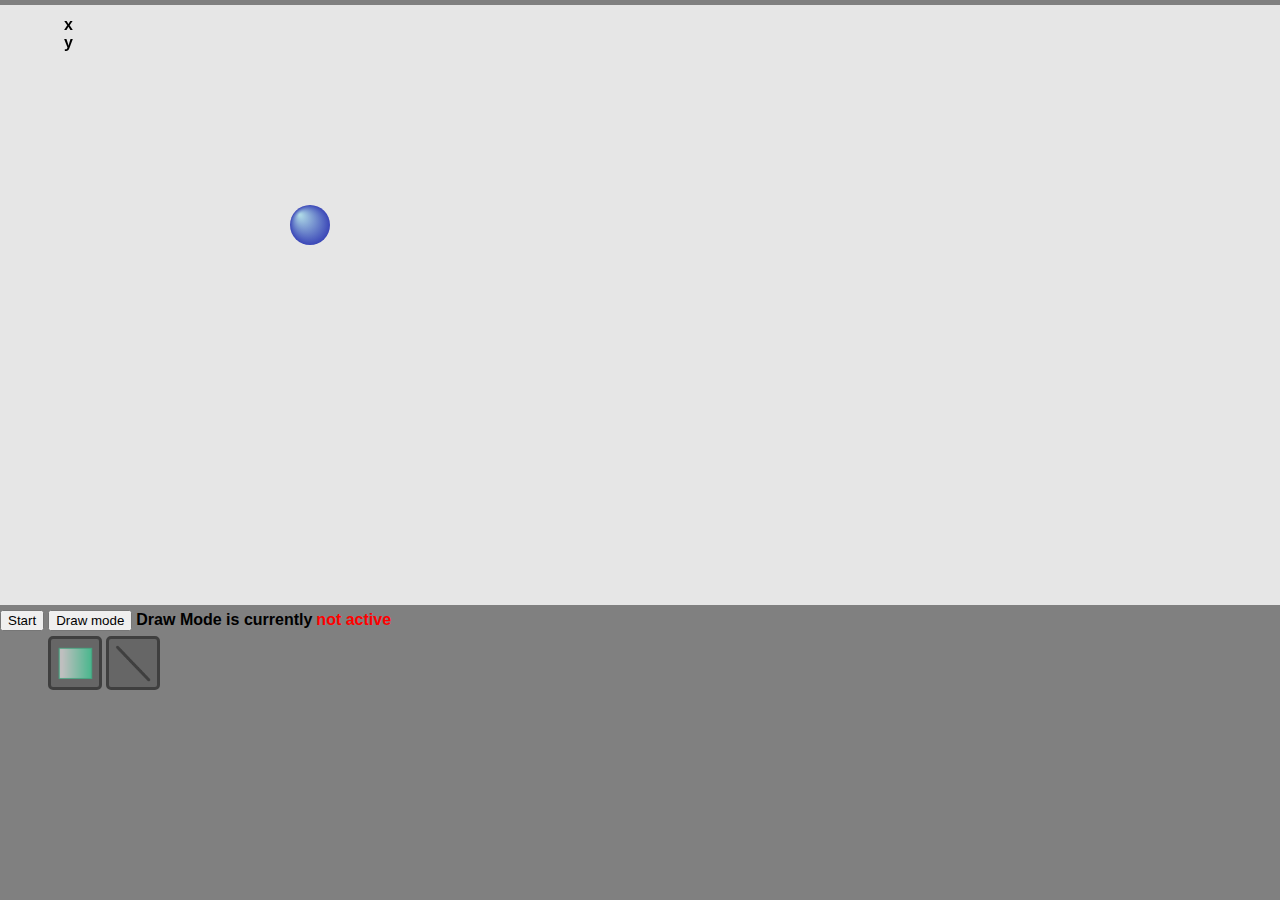
==== index.html @ 50dccf5f "Update and rename Balls.html to index.html" ====
<!DOCTYPE html>
<html lang="en">
<head>
    <meta charset="UTF-8">
    <meta name="viewport" content="width=device-width, initial-scale=1.0">
    <meta name="description" content="Version 0.3">
    <link rel="stylesheet" href="styles.css">
    <script src="physics.js" defer></script>
    <script src="canvas update.js" defer></script>
    <script src="draw mode.js" defer></script>
    <title>Ball</title>
</head>
<body>
    <div class="coordinates">
        <p id="xCoords">x</p>
        <p id="yCoords">y</p>
    </div>
    <canvas id="field" width="1400" height="600"></canvas>
    <div class="controls">
        <button onclick="start()">Start</button>
        <button onclick="toggleDraw()">Draw mode</button>
        <p>Draw Mode is currently</p>
        <p id="activeText">not active</p>
        <div class="shapes">
            <label>
                <input type="radio" name="shape" value="2" onclick="updateSelected(2)" disabled>
                <img src="Assets/square2.png" alt="Square Peg" draggable="false">
            </label>
            <label>
                <input type="radio" name="shape" value="3" onclick="updateSelected(3)" disabled>
                <img src="Assets/line.png" alt="Line" draggable="false">
            </label>
        </div>
    </div>
</body>
</html>
---- styles.css ----
body, html{
    margin: 0;
    height: 100%;
    background-color: hsl(0, 0%, 50%);
    overflow: hidden;
    box-sizing: border-box;
}

#field{
    background-color: hsl(0, 0%, 90%);
    margin: 5px auto;
    display: block;
    /* color: hsl(286, 100%, 31%); */
}

.coordinates{
    position: absolute;
    left: 4rem;
    top: 1rem;
    /* background-color: hsla(0, 0%, 10%, 0.3); */
}

.coordinates > p{
    display: block;
    margin: 0;
}

p{
    display: inline;
    font-weight: bold;
    font-family: 'Lucida Sans', 'Lucida Sans Regular', 'Lucida Grande', 'Lucida Sans Unicode', Geneva, Verdana, sans-serif;
}

#activeText{
    color: red;
}

.shapes{
    margin: 5px 3em;
}

[type=radio]{
    position: absolute;
    opacity: 0;
    width: 0;
    height: 0;
}

[type=radio] + img{
    width: 3em;
    height: 3em;
    border: 3px solid black;
    border-radius: 5px;
    cursor: pointer;
    background-color: hsl(0, 0%, 30%);
    opacity: 0.5;
}

[type=radio]:checked + img {
    outline: 2px solid #f00;
}
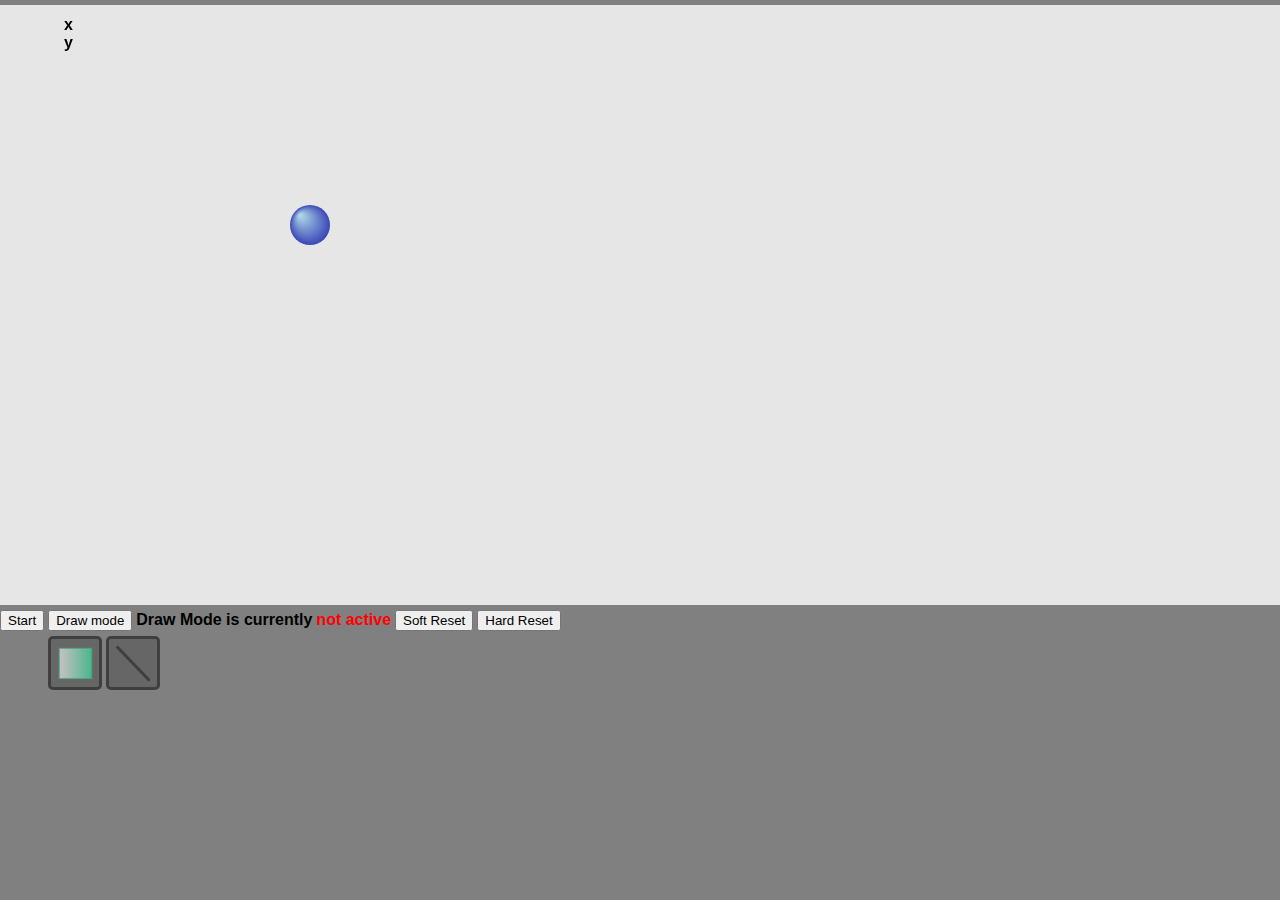
==== commit 7bc92955: "Added two reset buttons for convenience sake" ====
--- a/index.html
+++ b/index.html
@@ -21,6 +21,8 @@
         <button onclick="toggleDraw()">Draw mode</button>
         <p>Draw Mode is currently</p>
         <p id="activeText">not active</p>
+        <abbr title="Returns the ball to it's original position, but does not delete placed objects"><button>Soft Reset</button></abbr>
+        <abbr title="Returns the ball to it's original position and deletes all placed objects"><button>Hard Reset</button></abbr>
         <div class="shapes">
             <label>
                 <input type="radio" name="shape" value="2" onclick="updateSelected(2)" disabled>
